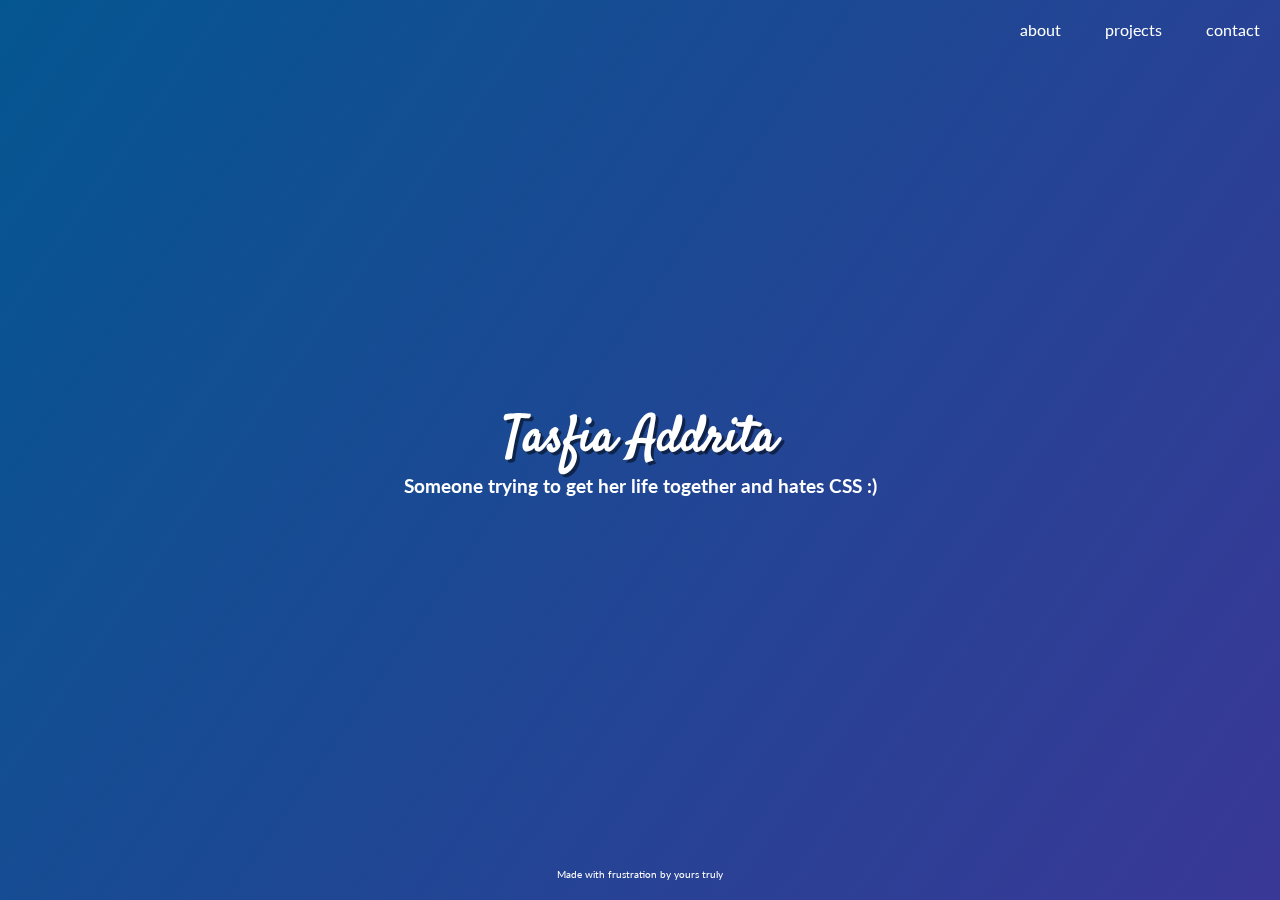
==== Final/website/index.html @ 6be61952 "Add files via upload" ====
<!DOCTYPE html>
<html>
    <head>
        <meta charset="utf-8">
        <meta name="viewport" content="width=device-width, initial-scale=1">
        <title>Tasfia Addrita</title>
        <link rel="stylesheet" type="text/css" href="css/style.css">
        <link rel="stylesheet" href="https://cdn.rawgit.com/konpa/devicon/df6431e323547add1b4cf45992913f15286456d3/devicon.min.css">
    </head>
    <body>
        <!-- navigation bar -->
        <nav>
            <ul>
                <li><a id="nav-about">about</a></li>
                <li><a id="nav-projects">projects</a></li>
                <li><a id="nav-contact">contact</a></li>
            </ul>
        </nav>

        <!-- <div class="circle"></div> -->

        <!-- initial landing screen -->
        <div id="landing">
            <canvas id="landing-bg"></canvas>
            <div id="landing-content">
                <h1>Tasfia Addrita</h1>
                <h3>Someone trying to get her life together and hates CSS :)</h3>
            </div>
            <footer>
                <a href="https://www.github.com/TasfiaAddrita" target="_blank"><img src="images/github.png" alt=""></a>
                <a href="https://www.linkedin.com/in/TasfiaAddrita" target="_blank"><img src="images/linkedin.png" alt=""></a>
                <p>Made with frustration by yours truly</p>
            </footer>
        </div>

        <!-- when user clicks on the items in nav bar -->
        <div class="right-panel">
            <!-- about section -->
            <div id="about">
                <h1>Hi, I'm Tasfia!</h1>
                <p>I'm a sophomore at Fordham University, where I'm studying Math and Computer Science. I'm interested in the intersection between medicine and technology and hope to pursue medical engineering in the future!</p>
                <br>
                <!-- experience tab -->
                <h2 id="experience-header">EXPERIENCE</h2><hr>
                <div id="experience-box">
                    <div class="experience">
                        <h3>Advisor at Codecademy</h3>
                        <h4>October 2016 - Present // New York, NY</h4>
                        <p>Advising and mentoring Codecademy Pro students around the world in defining goals, reviewing coding concepts, guiding them to additional resources, and helping them debug code and pass exercises.</p>
                    </div>
                    <div class="experience">
                        <h3>Photoshop Javascript Engineering Intern at Adobe</h3>
                        <h4>June - December 2016 // San Jose, CA</h4>
                        <p>Implemented the next generation of Photoshop’s interface and workflow features</p>
                        <ul>
                            <li>Built a database of Photoshop UI controls that maps to the internal Photoshop DOM.</li>
                            <li>Created prototypes of user interfaces in JavaScript and HTML for manipulating Photoshop by leveraging this controls database.</li>
                        </ul>
                    </div>
                    <div class="experience">
                        <h3>Software Engineering Intern at Bank of America - Merrill Lynch</h3>
                        <h4>July - August 2014 // Jersey City, NJ</h4>
                        <p>Developed new technologies and systems to measure and manage counter-party credit risk under the Credit Risk Technology department.</p>
                        <ul>
                            <li>Programmed test values for the base rule on the Nucleus GUI. Once GUI was modified, had to test backend system to make sure it was working properly.</li>
                            <li>Created BaselQuestions tab on ATOM GUI, as well as field references relating to the tab.</li>
                            <li>All code was reviewed, perfected, and pushed to production.</li>
                            <li>Helped team get ahead and meet a regulatory deadline for the FRB (Federal Reserve Board) faster than expected.</li>
                        </ul>
                    </div>
                </div>
                <!-- leadership tab -->
                <h2 id="leadership-header">LEADERSHIP</h2><hr>
                <div id="leadership-box">
                    <div class="experience">
                        <h3>Student Leader at CodePath University</h3>
                        <h4>November 2015 - May 2016 // Bronx, NY</h4>
                        <p>CodePath University is an education technology startup that provides free, accelerated engineering classes for students.</p>
                    </div>
                    <div class="experience">
                        <h3>Programming Director at Computer Science Society</h3>
                        <h4>January - May 2016 // Bronx, NY</h4>
                    </div>
                </div>
                <!-- skills tab -->
                <h2 id="skills-header">SKILLS</h2><hr>
                <div id="skills-box">
                    <div class="lang-icon"><i class="devicon-python-plain-wordmark"></i></div>
                    <div class="lang-icon"><i class="devicon-cplusplus-plain-wordmark"></i></div>
                    <div class="lang-icon"><i class="devicon-html5-plain-wordmark"></i></div>
                    <div class="lang-icon"><i class="devicon-css3-plain-wordmark"></i></div>
                    <div class="lang-icon"><i class="devicon-javascript-plain"></i></div>
                </div>
            </div>

            <!-- projects section -->
            <div id="projects">
                <h1>Projects</h1>
                <div class="row">
                    <div class="item"></div>
                    <div class="item"></div>
                </div>
                <div class="row">
                    <div class="item"></div>
                    <div class="item"></div>
                </div>
                <div class="row">
                    <div class="item"></div>
                    <div class="item"></div>
                </div>
            </div>
        </div>

        <!-- contact form -->
        <div id="contact">
            <h1>Lets talk!</h1>
            Name: <br><input type="text" name="" value=""><br>
            Email: <br><input type="email"><br>
            Subject: <br><input type="text" name="" value=""><br>
            Message: <br><input id="message" type="text" name="" value=""><br>
            <input type="submit" name="" value="SUBMIT">
        </div>

    </body>
    <script src="https://ajax.googleapis.com/ajax/libs/jquery/3.2.1/jquery.min.js"></script>
    <script type="text/javascript" src="js/main.js"></script>
    <script type="text/javascript" src="js/granim.min.js"></script>
    <script type="text/javascript">
        var granimInstance = new Granim ({
            element: '#landing-bg',
            name: 'basic-gradient',
            direction: 'diagonal', // 'diagonal', 'top-bottom', 'radial'
            opacity: [1, 1],
            isPausedWhenNotInView: true,
            states: {
                "default-state": {
                    gradients: [
                        // ['#AA076B', '#61045F'],
                        // ['#02AAB0', '#00CDAC'],
                        // ['#DA22FF', '#9733EE']
                        ['#005C97', '#363795'],
                        ['#2a0845', '#6441A5'],
                        ['#614385', '#516395']
                    ]
                }
            }
        });
    </script>
</html>
---- Final/website/css/style.css ----
@import url('https://fonts.googleapis.com/css?family=Lato:300,300i,400|Satisfy');


* {
    margin: 0;
    padding: 0;
}

body {
    font-family: 'Lato', sans-serif;
    color: white;
    margin: 0;
    padding: 0;
    background-color: #eff5ff;
}

nav {
    position: absolute;
    width: 100%;
    z-index: 10;
}

nav ul {
    list-style: none;
    float: right;
}

nav li {
    display: inline-block;
    padding: 20px 20px;
}

nav li a {
    text-decoration: none;
    color: white;
    transition: color 2s;
    cursor: pointer;
}

nav li a:hover {
    text-decoration: underline;
}

#landing-bg {
    position: absolute;
    display: flex;
    height: 100vh;
    width: 100%;
    transition: width 2s;
    z-index: -100;
    float: left;
}

#landing {
    position: relative;
    display: flex;
    flex-direction: column;
    justify-content: center;
    align-items: center;
    text-align: center;
    height: 100vh;
    width: 100%;
    transition: width 2s;
    float: left;
}

.circle {
    border-radius: 50px;
    background-color: black;
    width: 100px;
    height: 100px;
    z-index: 1;
    position: absolute;
    transform: translate(-50%, -50%);
    transition: 0.1s;
}

#landing-content {
    padding: 0px 20px;
}

#landing h1 {
    font-family: 'Satisfy';
    font-size: 50px;
    z-index: 2;
    text-shadow: 3px 3px rgba(0,0,0,0.5);
}

#landing h3 {
    z-index: 2;
}

.right-panel {
    display: none;
    padding: 75px 20px 20px 20px;
    height: calc(100vh - 95px);
    color: black;
    overflow: scroll;
}

#about {
    display: none;
    flex-direction: column;
    color: black;
}

#about h1 {
    margin-bottom: 20px;
}

#about hr {
    /*margin-bottom: 10px;*/
}

#experience-box {
    display: none;
    /*transition: visibility 2s;*/
}

#leadership-box {
    display: none;
}

#skills-box {
    display: none;
}

.lang-icon {
    display: inline-block;
    padding-top: 15px;
    padding-right: 10px;
}

#skills-box i {
    font-size: 100px;
    color: black;
    opacity: 0.5;
}

.experience {
    margin: 15px 0px;
}

.experience p {
    padding-top: 5px;
}

.experience h4 {
    font-size: 15px;
    font-weight: 300;
    font-style: italic;
}

.experience ul {
    padding-left: 20px;
    padding-top: 5px;
}

.experience ul li {
    font-size: 14px;
}

#projects {
    display: none;
    width: 100%;
    flex-direction: column;
}

#projects h1 {
    margin-bottom: 10px;
}

.row {

}

.item {
    display: inline;
    position: relative;
    float: left;
    width: 350px;
    height: 200px;
    margin: 10px 20px 10px 0px;
    background-color: lightpink;
}

#contact {
    display: none;
    width: 700px;
    height: 400px;
    padding: 50px;
    position: absolute;
    top: 0;
    bottom: 0;
    left: 0;
    right: 0;
    margin: auto;
    background-color: black;
    opacity: 0.85;
    z-index: 200;
    overflow: scroll;
}

#contact input {
    width: 100%;
    margin: 7px 0px;
    padding: 5px;
}

#contact input[type="text"] {
    font-family: 'Lato', sans-serif;
    font-size: 15px;
}

#contact input[type="email"] {
    font-family: 'Lato', sans-serif;
    font-size: 15px;
}

#message {
    height: 50px;
}

#contact input[type=submit] {
    width: 25%;
    background-color: #433F3C;
    border: 2px solid #fff;
    color: white;
    padding: 10px;
    text-align: center;
    text-decoration: none;
    display: inline-block;
    font-size: 16px;
    transition-duration: 0.4s;
}

#contact input[type=submit]:hover {
    background-color: #fff;
    color: #433F3C;
}

footer {
    position: absolute;
    bottom: 0;
    padding-bottom: 20px;
    z-index: 3;
}

footer img {
    width: 30px;
    margin-bottom: 10px;
    padding: 0px 5px;
    transition: 0.5s;
}

footer img:hover {
    filter: invert();
}

footer p {
    font-size: 10px;
}

@media screen and (max-width: 480px) {
    nav {
        text-align: center;
        bottom: 0;
    }
    nav ul {
        float: none;
    }
    .right-panel {
        overflow: scroll;
    }
    #landing {
        padding: 0px;
    }
    #contact {
        position: relative;
        display: block;
        width: 100%;
        padding: 20px 0px;
        text-align: center;
        bottom: 0;
    }
    #contact input {
        width: 80%;
        margin: 7px 0px;
        padding: 5px;
    }
    footer {
        position: relative;
        padding-top: 20px;
        bottom: auto;
    }
}
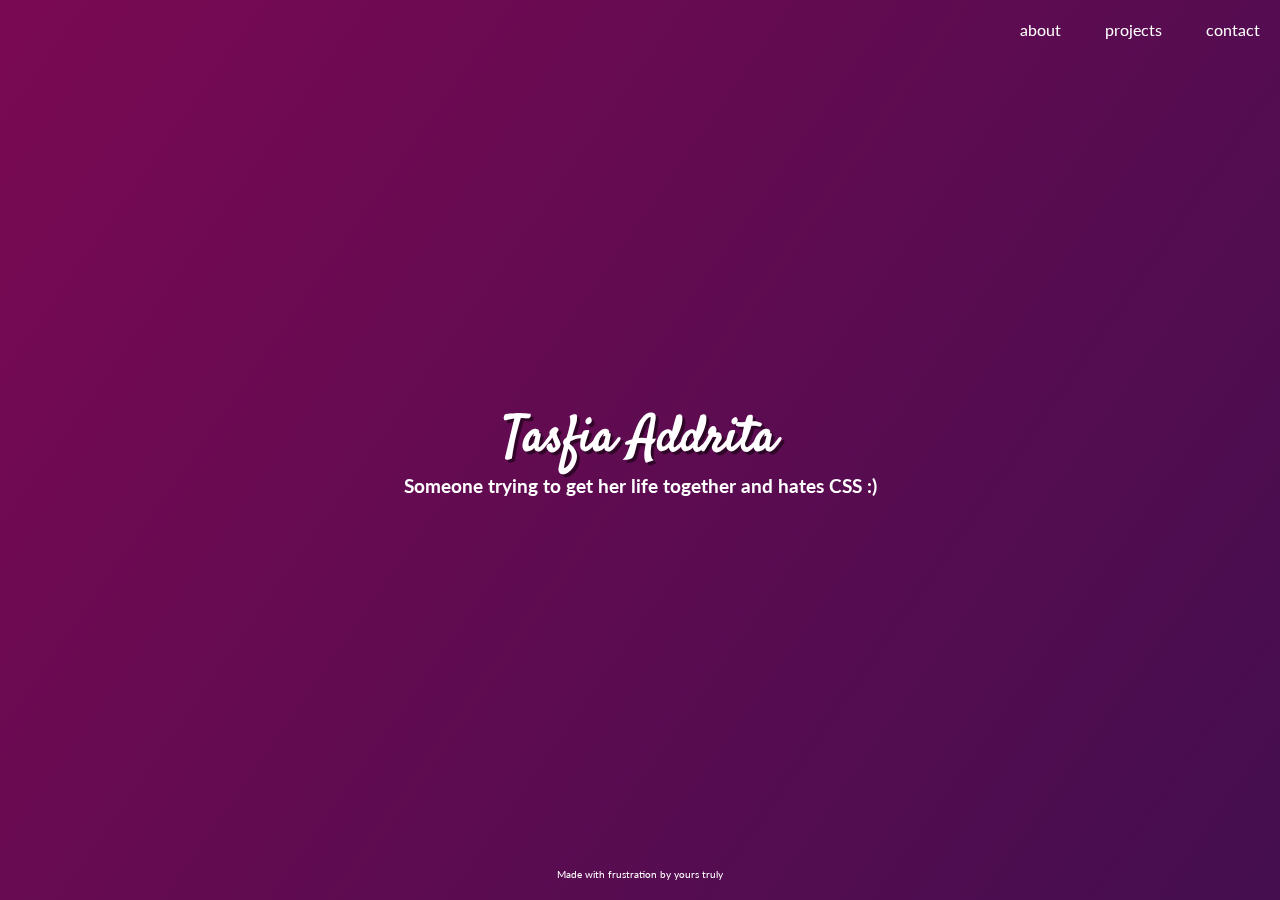
==== commit c06be0ac: "Update index.html" ====
--- a/Final/website/index.html
+++ b/Final/website/index.html
@@ -135,12 +135,13 @@
             states: {
                 "default-state": {
                     gradients: [
-                        // ['#AA076B', '#61045F'],
+                        ['#7c034e', '#490248'],
                         // ['#02AAB0', '#00CDAC'],
-                        // ['#DA22FF', '#9733EE']
-                        ['#005C97', '#363795'],
-                        ['#2a0845', '#6441A5'],
-                        ['#614385', '#516395']
+                        // ['#DA22FF', '#9733EE'],
+                        // ['#005C97', '#363795'],
+                        // ['#2a0845', '#6441A5'],
+                        ['#614385', '#0b8793'],
+                        ['#516395', '#360033']
                     ]
                 }
             }
